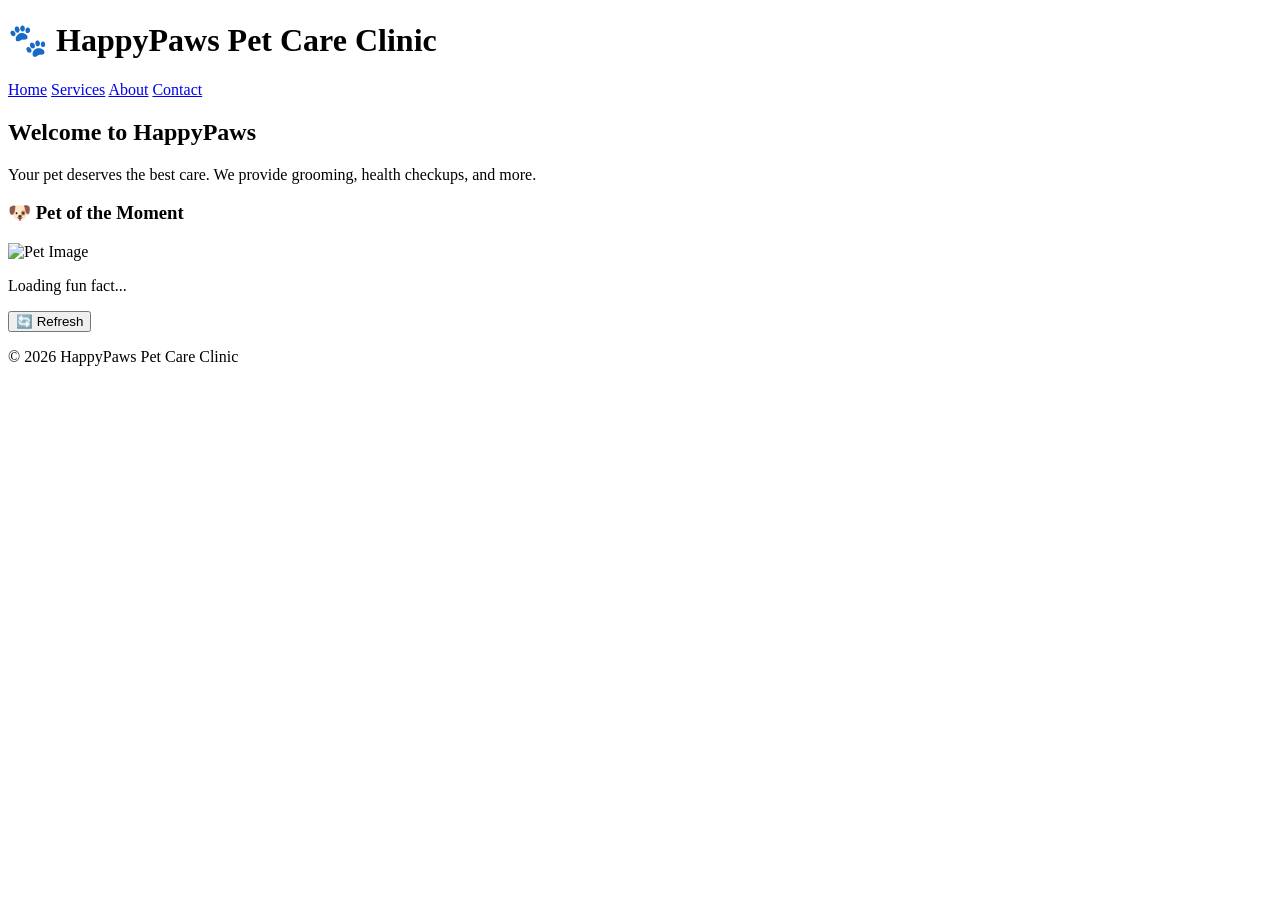
==== index.html @ a4ac7fec "Initial version of pet care app" ====
<!DOCTYPE html>
<html lang="en">
<head>
    <meta charset="UTF-8">
    <title>HappyPaws Pet Care Clinic</title>
    <link rel="stylesheet" href="css/styles.css">
</head>
<body>

<header>
    <h1>🐾 HappyPaws Pet Care Clinic</h1>
    <nav>
        <a href="index.html">Home</a>
        <a href="services.html">Services</a>
        <a href="about.html">About</a>
        <a href="contact.html">Contact</a>
    </nav>
</header>

<div class="container">
    
    <!-- LEFT CONTENT -->
    <div class="content">
        <h2>Welcome to HappyPaws</h2>
        <p>Your pet deserves the best care. We provide grooming, health checkups, and more.</p>
    </div>

    <!-- RIGHT SIDEBAR -->
    <div class="sidebar">
        <h3>🐶 Pet of the Moment</h3>
        <img id="petImage" src="" alt="Pet Image">
        <p id="petFact">Loading fun fact...</p>
        <button onclick="loadPet()">🔄 Refresh</button>
    </div>

</div>

<footer>
    <p>© 2026 HappyPaws Pet Care Clinic</p>
</footer>

<script src="js/app.js"></script>
</body>
</html>
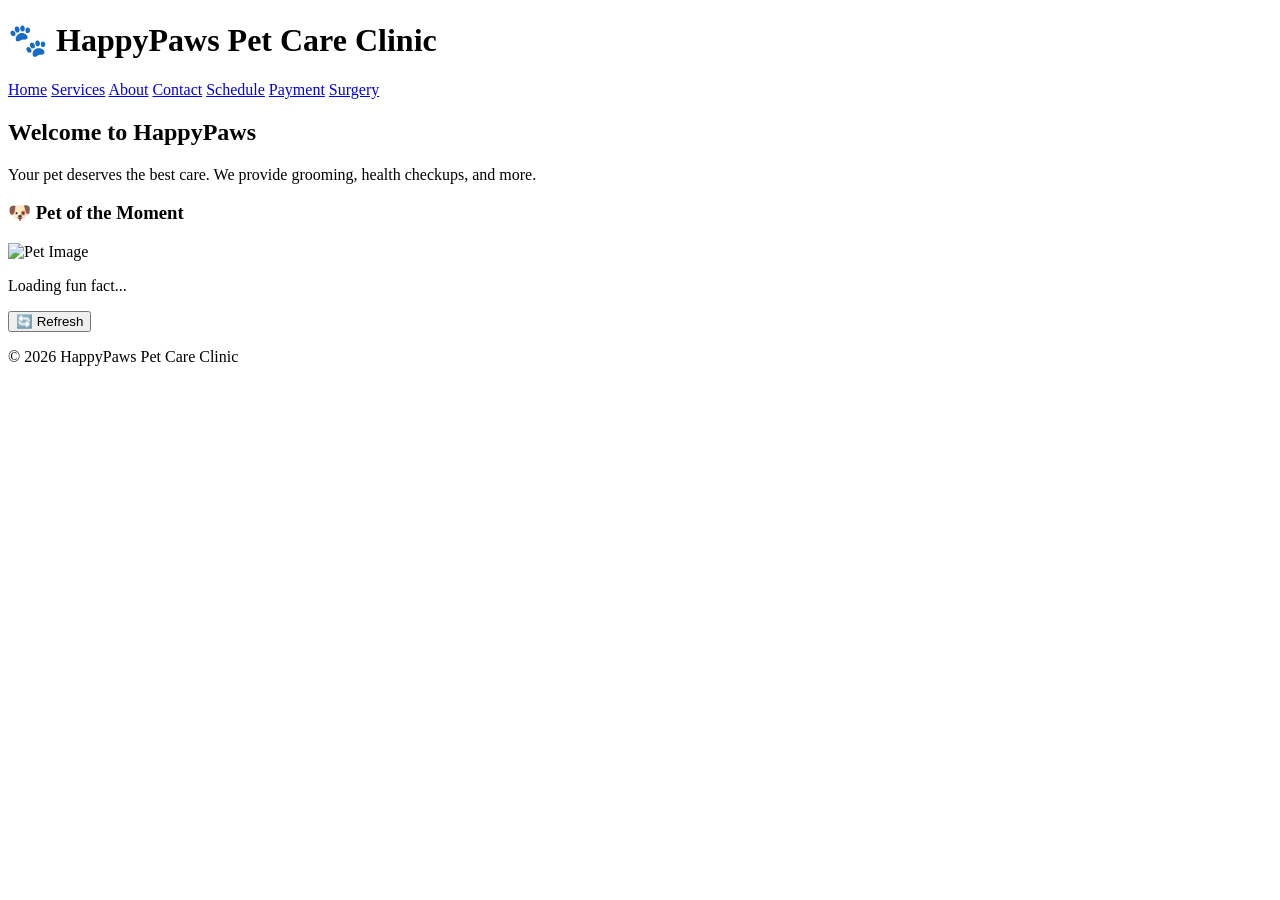
==== commit a2f790b7: "aadedd new pages for schedule, payment and surgery" ====
--- a/index.html
+++ b/index.html
@@ -14,6 +14,9 @@
         <a href="services.html">Services</a>
         <a href="about.html">About</a>
         <a href="contact.html">Contact</a>
+        <a href="schedule.html">Schedule</a>
+        <a href="payment.html">Payment</a>
+        <a href="surgery.html">Surgery</a>
     </nav>
 </header>
 
